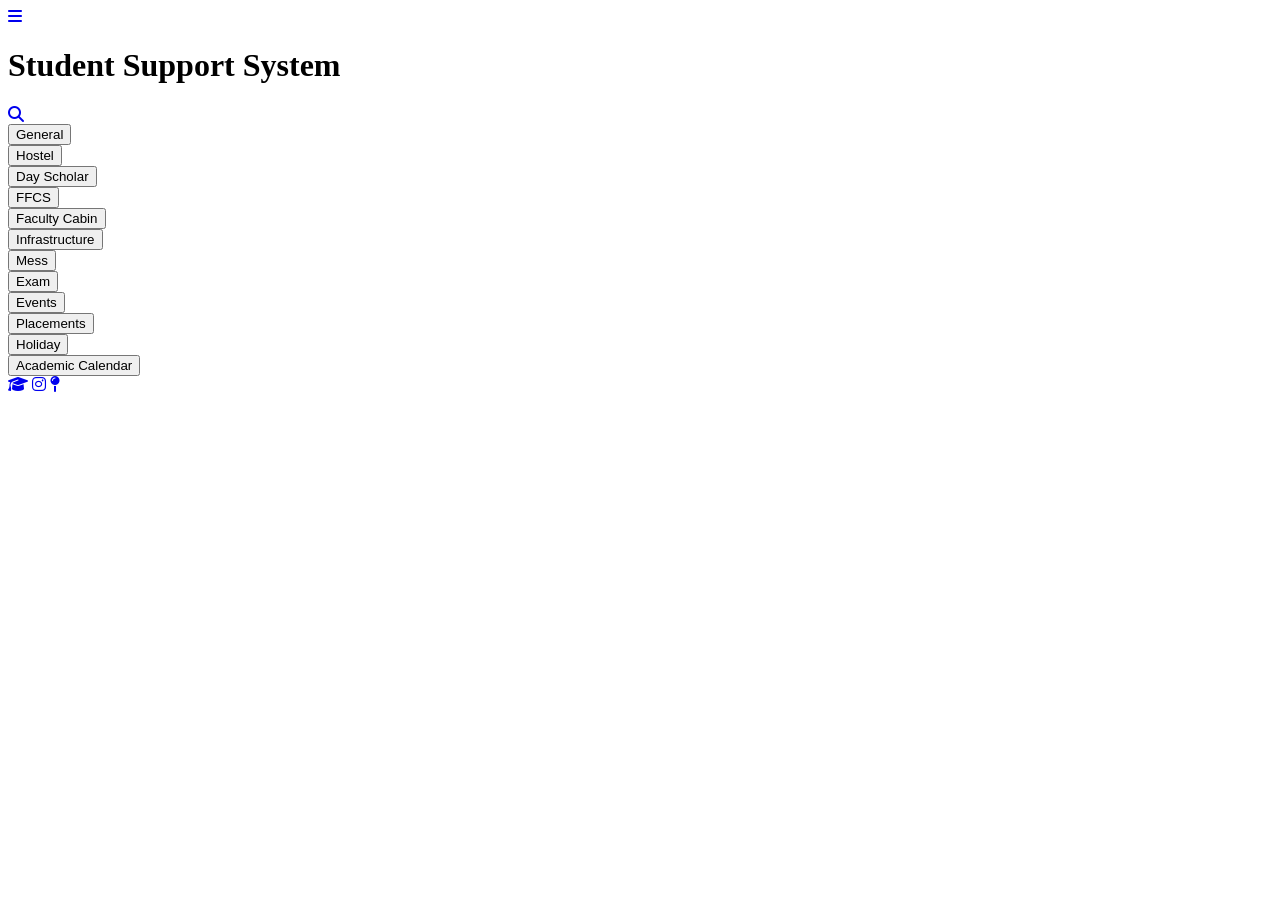
==== index.html @ 4af8cc8f "Indec.html added" ====
<!DOCTYPE html>
<html lang="en">
<head>
    <meta charset="UTF-8">
    <meta name="viewport" content="width=device-width, initial-scale=1.0">
    <link rel="stylesheet" href="style.css">
    <link rel="icon" href="image.png">
    <link rel="stylesheet" href="https://cdnjs.cloudflare.com/ajax/libs/font-awesome/6.6.0/css/all.min.css">
    <title>Prototype1</title>
</head>
<body>



    <div id="top">
        <div id="icon1"><a href="google.com"><i class="fa-solid fa-bars"></i></a></div>
        <div id="text1"><H1>Student Support System </H1></div>
        <div id="icon2"><a href="none.com"><i class="fa-solid fa-magnifying-glass"></i></a></div>
    </div>



    <div class="body">
        <section id="buttons"></section>
        <div class="button"><button>General</button></div>
        <div class="button"><button>Hostel</button></div>
        <div class="button"><button>Day Scholar</button></div>
        <div class="button"><button>FFCS</button></div>
        <div class="button"><button>Faculty Cabin</button></div>
        <div class="button"><button>Infrastructure</button></div>
        <div class="button"><button>Mess</button></div>
        <div class="button"><button>Exam </button></div>
        <div class="button"><button>Events</button></div>
        <div class="button"><button>Placements</button></div>
        <div class="button"><button>Holiday</button></div>
        <div class="button"><button>Academic Calendar</button></div>
        
    </div>



    
    <div class="social-media">
        <a href="https://vitbhopal.ac.in/"><i class="fa-solid fa-graduation-cap"></i></a>
        <a href="https://www.instagram.com/vit.bhopal/?hl=en"><i class="fa-brands fa-instagram"></i></a>
        <a href="https://maps.app.goo.gl/m9HFYBq98tAHwFvy5"><i class="fa-solid fa-map-pin"></i></a>
    </div>

</body>
</html>
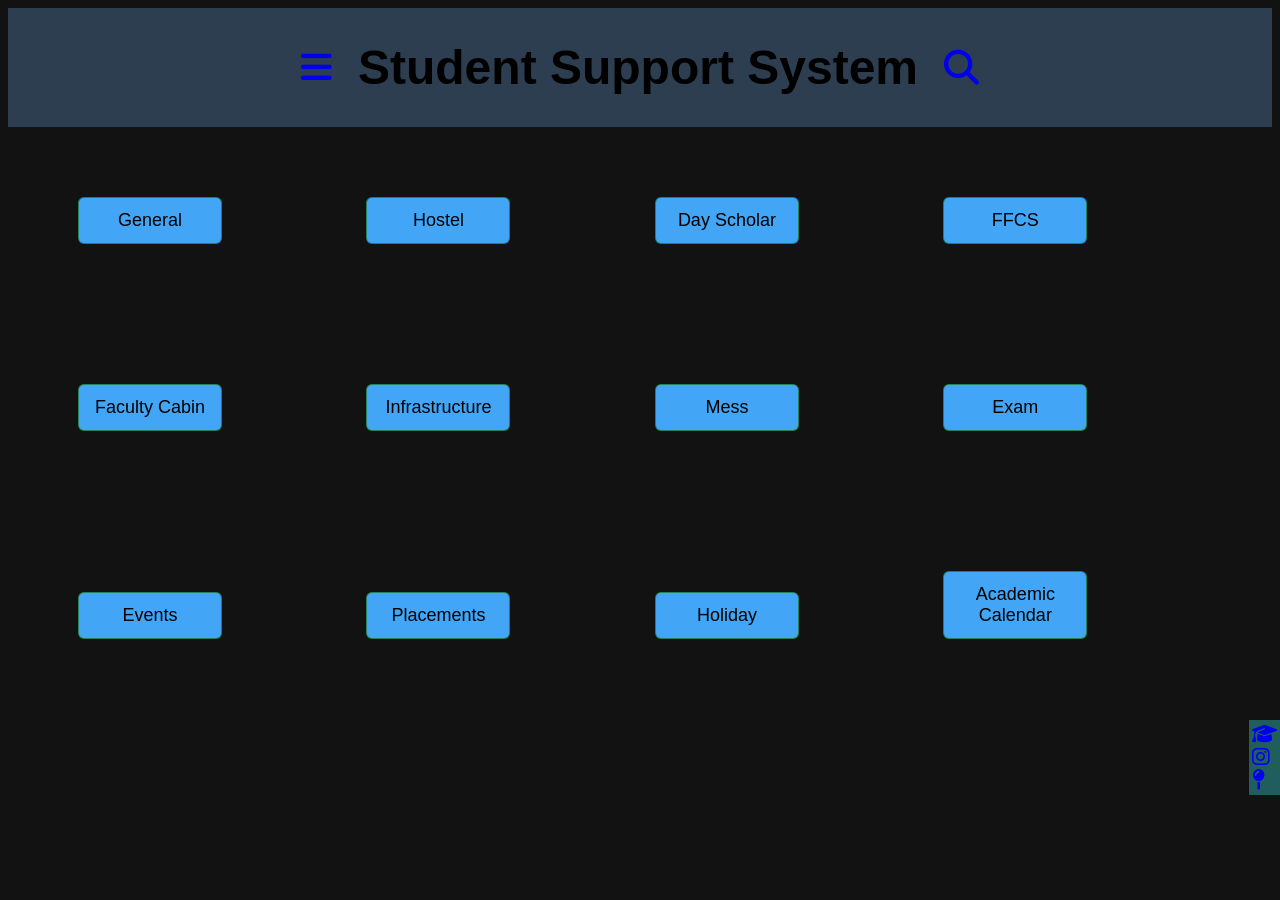
==== commit cac43ba6: "app.js added to git" ====
--- a/index.html
+++ b/index.html
@@ -46,5 +46,11 @@
         <a href="https://maps.app.goo.gl/m9HFYBq98tAHwFvy5"><i class="fa-solid fa-map-pin"></i></a>
     </div>
 
+
+
+
+
+    <script src="app.js"></script>
+
 </body>
 </html>
--- a/style.css
+++ b/style.css
@@ -0,0 +1,91 @@
+
+
+button{
+    border: 1px solid rgba(24, 118, 37, 0.732);
+    background-color: #42a5f5 ;
+    border-radius: 6px;
+    text-align: center;
+    margin: 70px;
+    padding: 12px;
+    width: 1.5in;
+    font-size: 18px;
+    /* box-shadow: 0 3px 10px rgb(136, 253, 159);  */
+     
+  
+
+}
+
+
+button:hover{
+    color: rgb(104, 77, 31);
+    background-color: #5cbbf6;
+}
+
+.button {
+    display: inline-block;
+    flex-direction: row;
+    flex-flow: wrap;
+   
+
+  }
+
+
+
+
+  #top{
+    position:top;
+    background-color: #2c3e50;
+    font-size: 24px;
+
+    display: flex;
+    justify-content: center;
+    flex-direction: row;
+    align-items: center;
+    
+    
+
+    
+    
+}
+#icon1, #icon2{
+   font-size: 35px;
+   padding: 26px;
+   
+}
+
+
+
+
+h1{
+    
+    display: flex;
+    justify-content: center;
+}
+
+#icon2.hover{
+   color: white;
+}
+
+
+
+
+
+.social-media{
+    position: fixed;
+    right: 0;
+    top: 80%;
+    font-size: 20px;
+    padding: 3px;
+    background-color: rgb(32, 94, 94);
+   
+    display: flex;
+    justify-content: center;
+    flex-direction: column;
+}
+
+
+body{
+    background-color:  #121212;
+    font-family: Arial, Helvetica, sans-serif;
+    
+}
